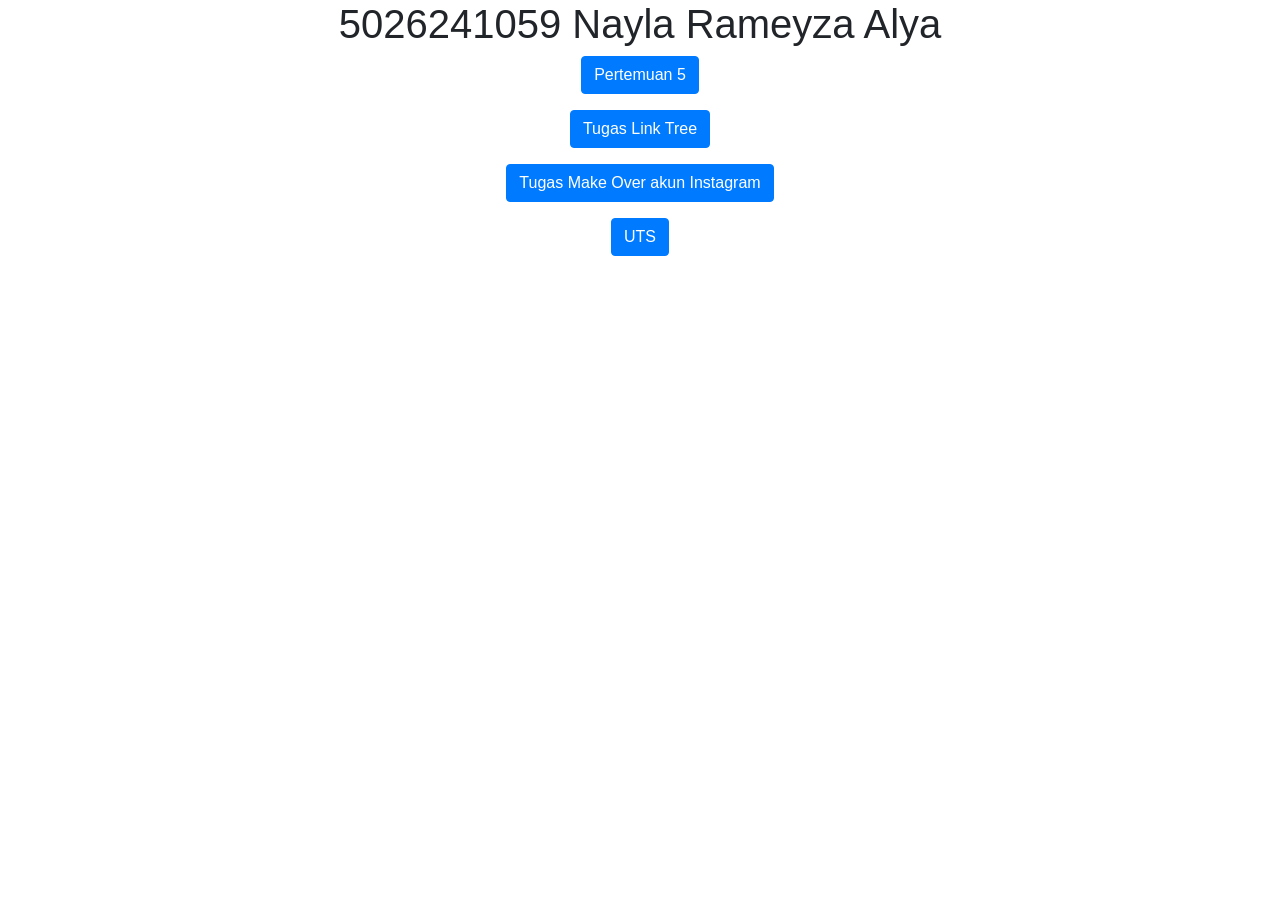
==== index.html @ c5978632 "pertemuan 5" ====
<!DOCTYPE html>
<html lang="en">

<head>
    <title>5026241059</title>
    <meta charset="utf-8">
    <meta name="viewport" content="width=device-width, initial-scale=1">
    <link rel="stylesheet" href="https://cdn.jsdelivr.net/npm/bootstrap@4.6.2/dist/css/bootstrap.min.css">
    <script src="https://cdn.jsdelivr.net/npm/jquery@3.7.1/dist/jquery.slim.min.js"></script>
    <script src="https://cdn.jsdelivr.net/npm/popper.js@1.16.1/dist/umd/popper.min.js"></script>
    <script src="https://cdn.jsdelivr.net/npm/bootstrap@4.6.2/dist/js/bootstrap.bundle.min.js"></script>
</head>

<body>
    <div class="container">
        <center>
            <h1>5026241059 Nayla Rameyza Alya</h1>
        <p>
            <a href="pertemuan5.html" target="_blank" class="btn btn-primary">
                Pertemuan 5
            </a>
        </p>
        <p>
            <a href="" target="_blank" class="btn btn-primary">
                Tugas Link Tree
            </a>
        </p>
        <p>
            <a href="" target="_blank" class="btn btn-primary">
                Tugas Make Over akun Instagram
            </a>
        </p>
        <p>
            <a href="" target="_blank" class="btn btn-primary">
                UTS
            </a>
        </p>
        </center>
    </div>
</body>

</html>
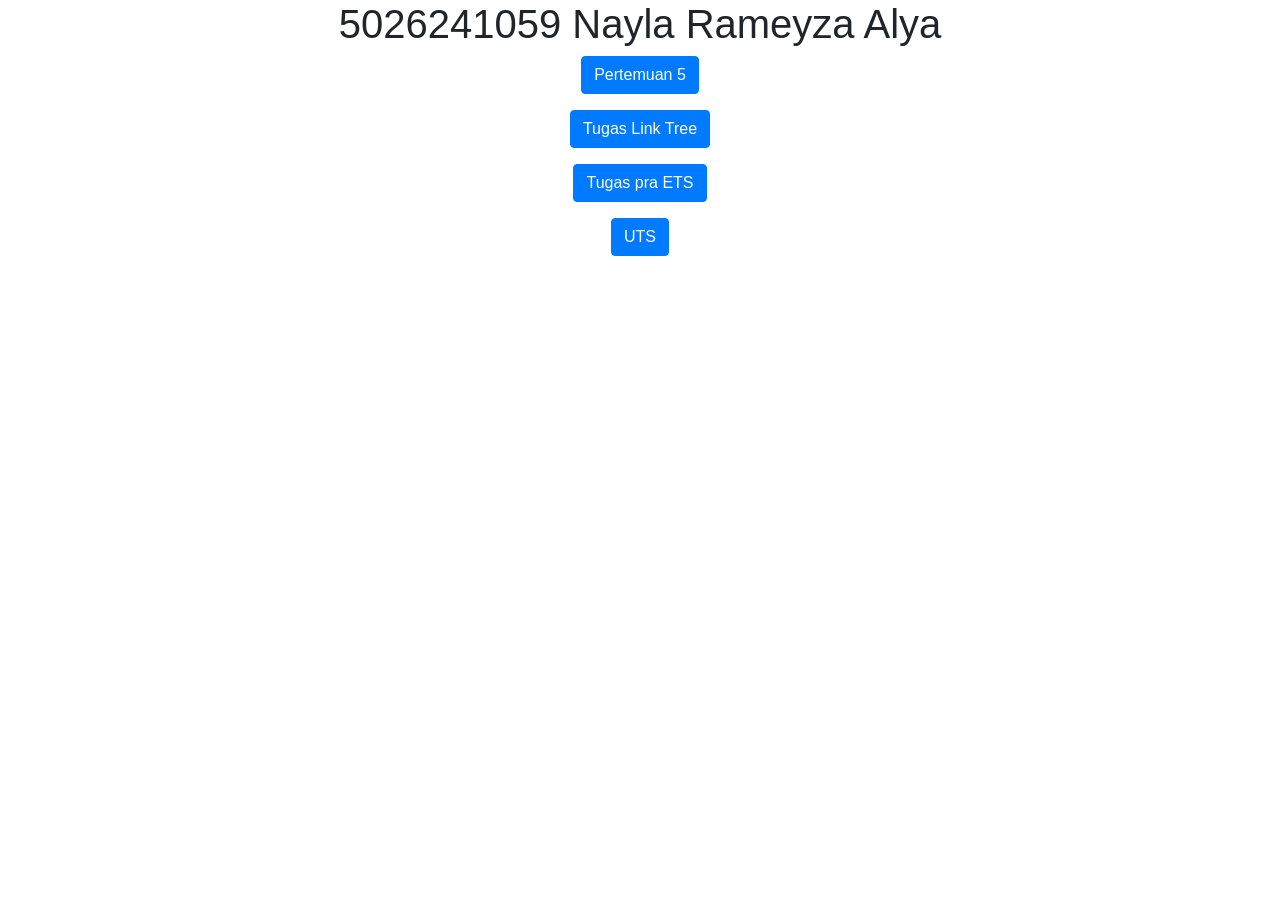
==== commit 7907d85a: "Tugas pra ETS" ====
--- a/index.html
+++ b/index.html
@@ -21,17 +21,17 @@
             </a>
         </p>
         <p>
-            <a href="" target="_blank" class="btn btn-primary">
+            <a href="linktree.html" target="_blank" class="btn btn-primary">
                 Tugas Link Tree
             </a>
         </p>
         <p>
-            <a href="" target="_blank" class="btn btn-primary">
-                Tugas Make Over akun Instagram
+            <a href="tugas_ets.html" class="btn btn-primary">
+                Tugas pra ETS
             </a>
         </p>
         <p>
-            <a href="" target="_blank" class="btn btn-primary">
+            <a href="_blank" target="_blank" class="btn btn-primary">
                 UTS
             </a>
         </p>
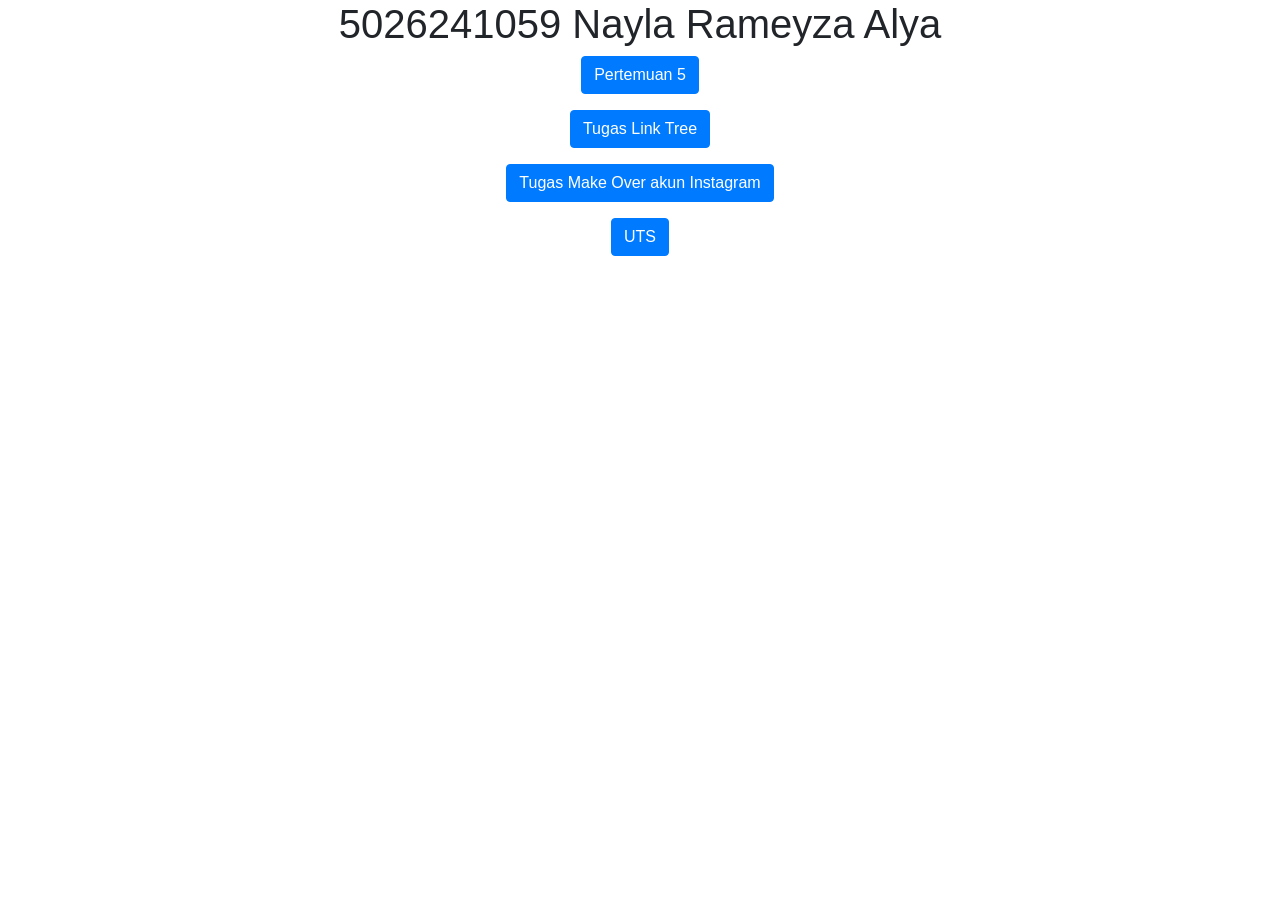
==== commit 97f4677b: "pindah file agar bisa dibuka" ====
--- a/index.html
+++ b/index.html
@@ -21,17 +21,17 @@
             </a>
         </p>
         <p>
-            <a href="linktree.html" target="_blank" class="btn btn-primary">
+            <a href="" target="_blank" class="btn btn-primary">
                 Tugas Link Tree
             </a>
         </p>
         <p>
-            <a href="tugas_ets.html" class="btn btn-primary">
-                Tugas pra ETS
+            <a href="tugas_ets.html" target="_blank" class="btn btn-primary">
+                Tugas Make Over akun Instagram
             </a>
         </p>
         <p>
-            <a href="_blank" target="_blank" class="btn btn-primary">
+            <a href="5026241059.html" target="_blank" class="btn btn-primary">
                 UTS
             </a>
         </p>
